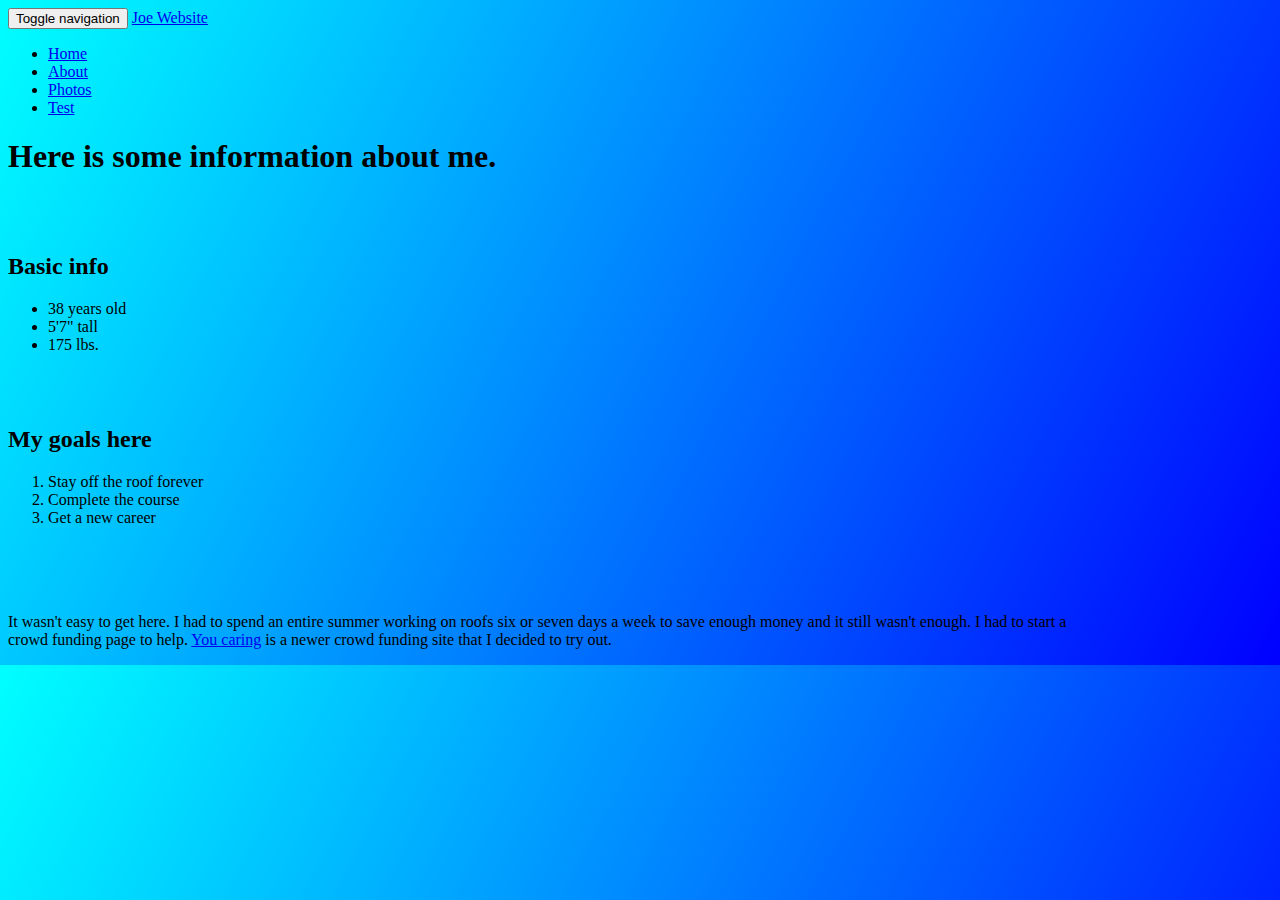
==== aboutme.html @ 37d8e16f "chng tab name, added script for nav button" ====
<!DOCTYPE html>
<html lang="en">

<head>

    <meta charset="utf-8">
    <meta http-equiv="X-UA-Compatible" content="IE=edge">
    <meta name="viewport" content="width=device-width, shrink-to-fit=no, initial-scale=1">
    <meta name="description" content="">
    <meta name="author" content="">

    <title>jinx3035.github.io</title>

    <link href="css/bootstrap.min.css" rel="stylesheet">    <!-- Custom CSS -->
    <link href="css/style.css" rel="stylesheet">
</head>
<body id="grad">

<nav class="navbar navbar-inverse navbar-fixed-top">
   <div class="container">
     <div class="navbar-header">
       <button type="button" class="navbar-toggle collapsed" data-toggle="collapse" data-target="#navbar" aria-expanded="false" aria-controls="navbar">
         <span class="sr-only">Toggle navigation</span>
         <span class="icon-bar"></span>
         <span class="icon-bar"></span>
         <span class="icon-bar"></span>
       </button>
       <a class="navbar-brand" href="index.html">Joe Website</a>
     </div>
     <div id="navbar" class="collapse navbar-collapse">
       <ul class="nav navbar-nav">
         <li class="active"><a href="index.html"> Home</a></li>
         <li class="active"><a href="aboutme.html"> About</a></li>
         <li class="active"><a href="photos.html">Photos</a></li>
         <li class="active"><a href="test.html">Test</a></li>
       </ul>
     </div><!--/.nav-collapse -->
   </div>
</nav>

<div class="container row">
   <h1>Here is some information about me.</h1>
  	<br><br>
   <h2>Basic info</h2>
  	 <ul>
  		<li>38 years old</li>
  		<li>5'7" tall</li>
  		<li>175 lbs.</li>
  	 </ul>
  <br><br>
  <h2>My goals here</h2>
   <ol>
  	<li>Stay off the roof forever</li>
  	<li>Complete the course</li>
  	<li>Get a new career</li>
   </ol>
   
	<br><br><br>
    <div class="border">
    	<p>	It wasn't easy to get here. I had to spend an entire summer working on roofs six or seven days a week to save enough money and it still wasn't enough. I had to start a crowd funding page to help. <a href="http://www.youcaring.com" target="_blank" alt="You caring dot com">You caring</a> is a newer crowd funding site that I decided to try out. 
    	</p>
    </div>
</div>
      <script src="https://ajax.googleapis.com/ajax/libs/jquery/1.12.4/jquery.min.js"></script>
      <script src="js/bootstrap.min.js"></script>
</body>
</html>
---- css/style.css ----
.sidebar-nav{
	margin-top: 130px;
}
#grad{
  background: red; /* For browsers that do not support gradients */
  background: -webkit-linear-gradient(left top, cyan, blue); /* For Safari 5.1 to 6.0 */
  background: -o-linear-gradient(bottom right, cyan, blue); /* For Opera 11.1 to 12.0 */
  background: -moz-linear-gradient(bottom right, cyan, blue); /* For Firefox 3.6 to 15 */
  background: linear-gradient(bottom right, cyan, blue); /* Standard syntax */
  margin-right: 200px;
}
.color1{
	color: red;
	text-shadow: .5px .5px 5px blue;
}	
.row{
  margin-top: 20px;
  margin-left: auto;
  margin-right: auto;
  min-width: 380px;
}
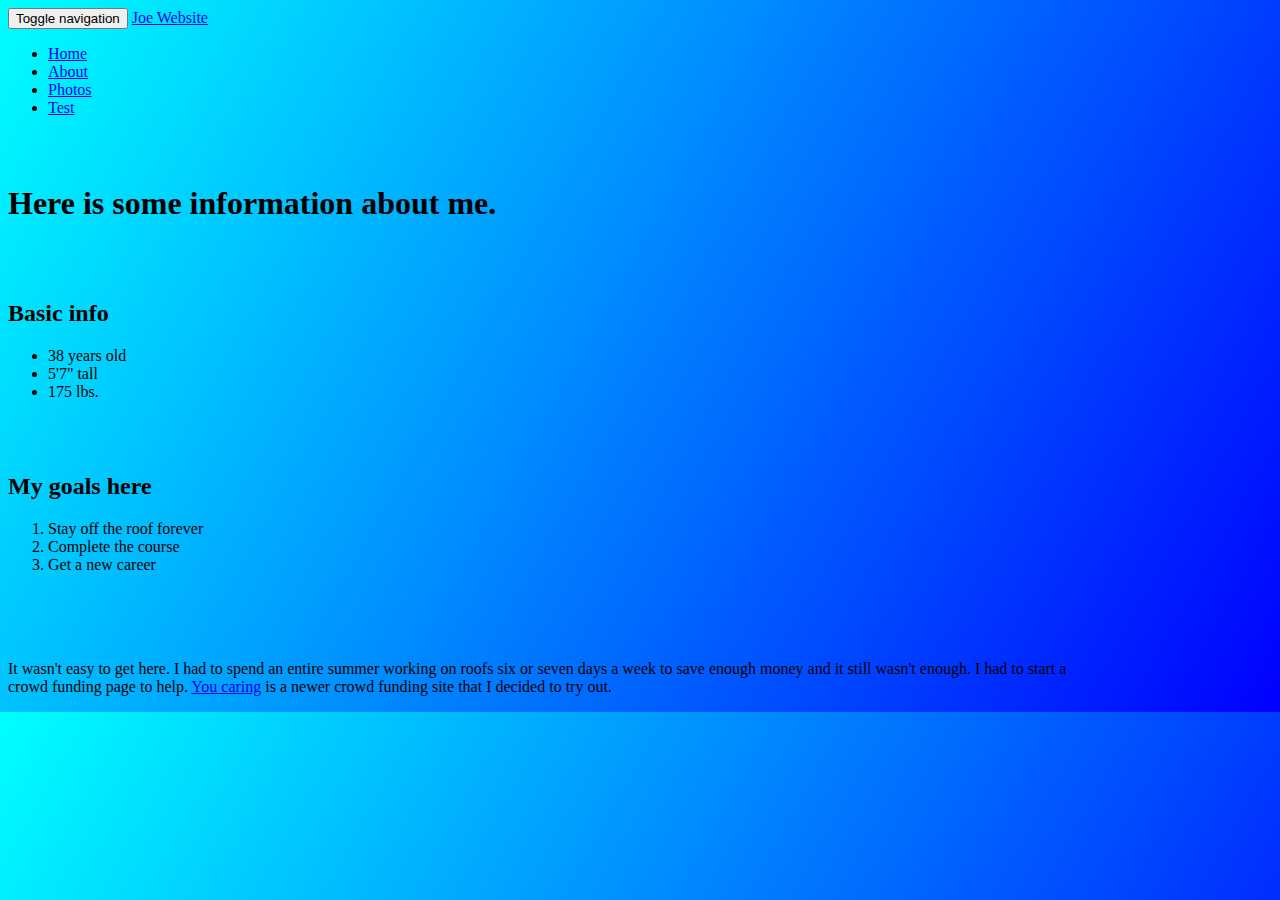
==== commit 55c00f8f: "made awesome functional pointy finger" ====
--- a/aboutme.html
+++ b/aboutme.html
@@ -33,6 +33,7 @@
          <li class="active"><a href="aboutme.html"> About</a></li>
          <li class="active"><a href="photos.html">Photos</a></li>
          <li class="active"><a href="test.html">Test</a></li>
+         <a href="photos.html"><i class="glyphicon glyphicon-hand-right" class="pull-right" style="font-size: 40px; color: white; margin: 2px;"></i></a>
        </ul>
      </div><!--/.nav-collapse -->
    </div>
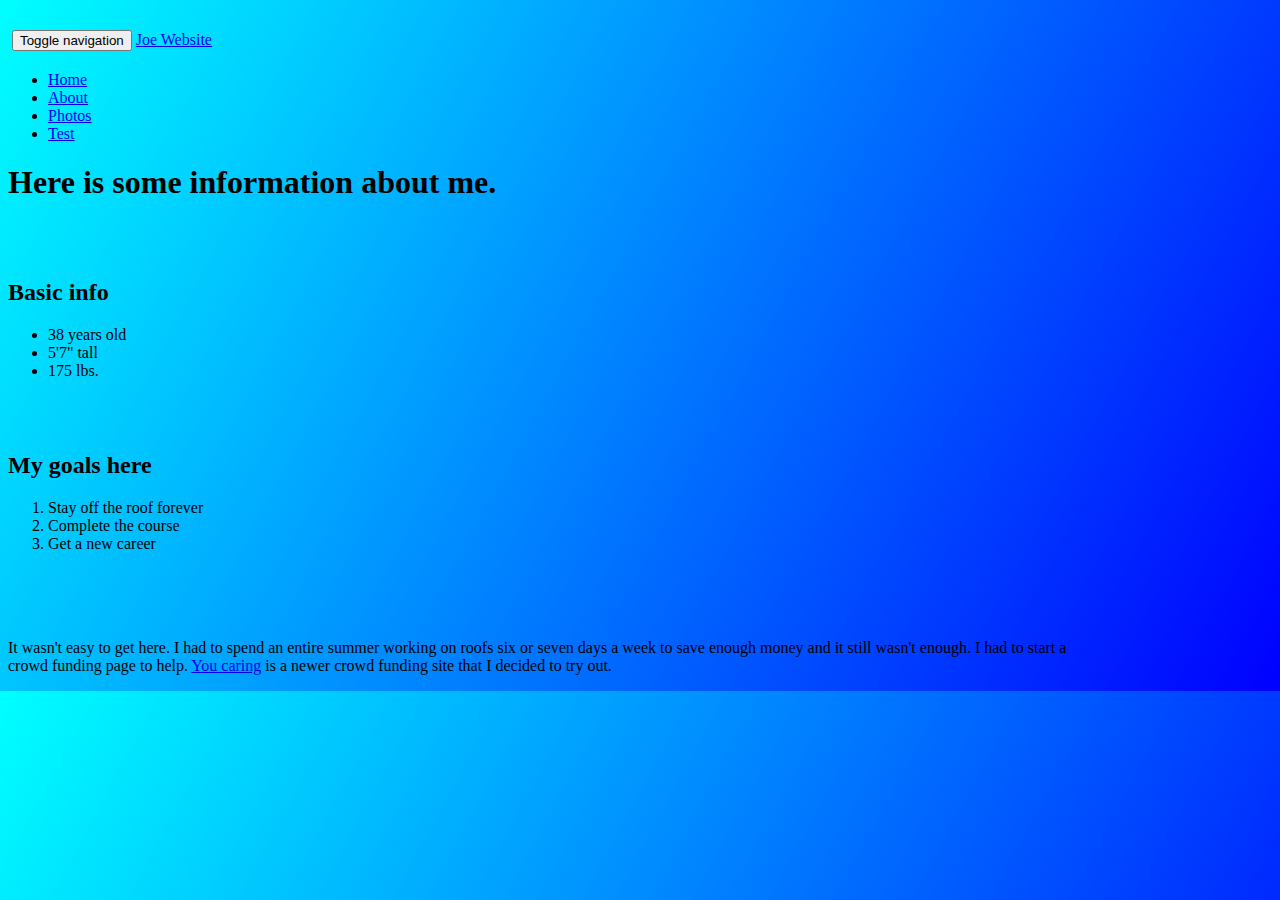
==== commit 0293c404: "moved pointy finger" ====
--- a/aboutme.html
+++ b/aboutme.html
@@ -19,6 +19,7 @@
 <nav class="navbar navbar-inverse navbar-fixed-top">
    <div class="container">
      <div class="navbar-header">
+      <a href="photos.html"><i class="glyphicon glyphicon-hand-right" class="pull-right" style="font-size: 40px; color: white; margin: 2px;"></i></a>
        <button type="button" class="navbar-toggle collapsed" data-toggle="collapse" data-target="#navbar" aria-expanded="false" aria-controls="navbar">
          <span class="sr-only">Toggle navigation</span>
          <span class="icon-bar"></span>
@@ -33,7 +34,6 @@
          <li class="active"><a href="aboutme.html"> About</a></li>
          <li class="active"><a href="photos.html">Photos</a></li>
          <li class="active"><a href="test.html">Test</a></li>
-         <a href="photos.html"><i class="glyphicon glyphicon-hand-right" class="pull-right" style="font-size: 40px; color: white; margin: 2px;"></i></a>
        </ul>
      </div><!--/.nav-collapse -->
    </div>
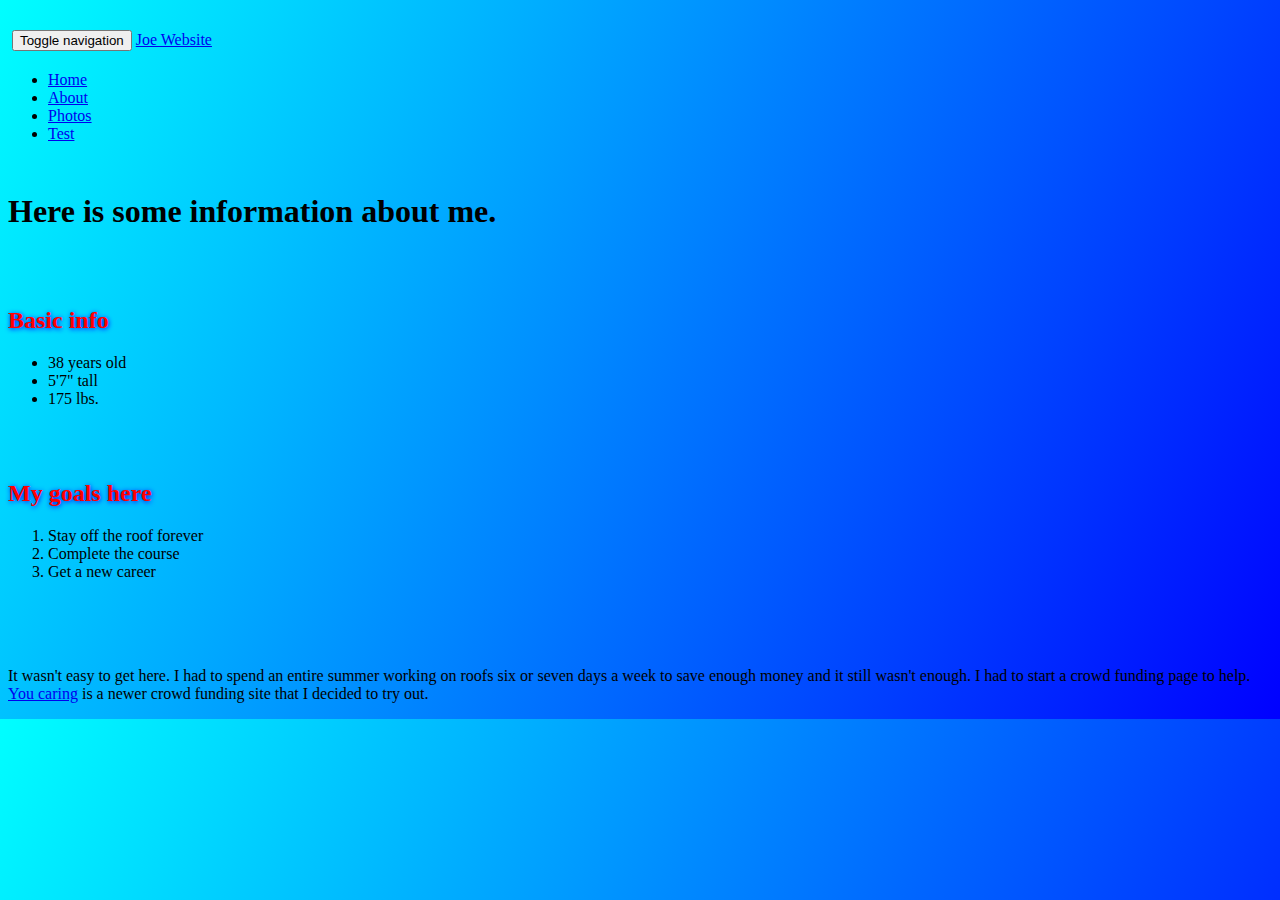
==== commit e0cc5e7a: "chng background" ====
--- a/aboutme.html
+++ b/aboutme.html
@@ -14,7 +14,7 @@
     <link href="css/bootstrap.min.css" rel="stylesheet">    <!-- Custom CSS -->
     <link href="css/style.css" rel="stylesheet">
 </head>
-<body id="grad">
+<body>
 
 <nav class="navbar navbar-inverse navbar-fixed-top">
    <div class="container">
--- a/css/style.css
+++ b/css/style.css
@@ -1,21 +1,30 @@
-.sidebar-nav{
-	margin-top: 130px;
+
+.color1{
+
+}	
+.row{
+  margin-top: 50px;
+  margin-left: auto;
+  margin-right: auto;
+  min-width: 380px;
 }
-#grad{
+h2{
+  color: red;
+  text-shadow: .5px .5px 5px blue;
+}
+.fit{
+  max-width: 720px;
+}
+img{
+  margin:10px;
+  border: 2px solid black;
+  max-width: 480px;
+  max-height: 600px;
+}
+body{
   background: red; /* For browsers that do not support gradients */
   background: -webkit-linear-gradient(left top, cyan, blue); /* For Safari 5.1 to 6.0 */
   background: -o-linear-gradient(bottom right, cyan, blue); /* For Opera 11.1 to 12.0 */
   background: -moz-linear-gradient(bottom right, cyan, blue); /* For Firefox 3.6 to 15 */
   background: linear-gradient(bottom right, cyan, blue); /* Standard syntax */
-  margin-right: 200px;
-}
-.color1{
-	color: red;
-	text-shadow: .5px .5px 5px blue;
-}	
-.row{
-  margin-top: 20px;
-  margin-left: auto;
-  margin-right: auto;
-  min-width: 380px;
-}
+}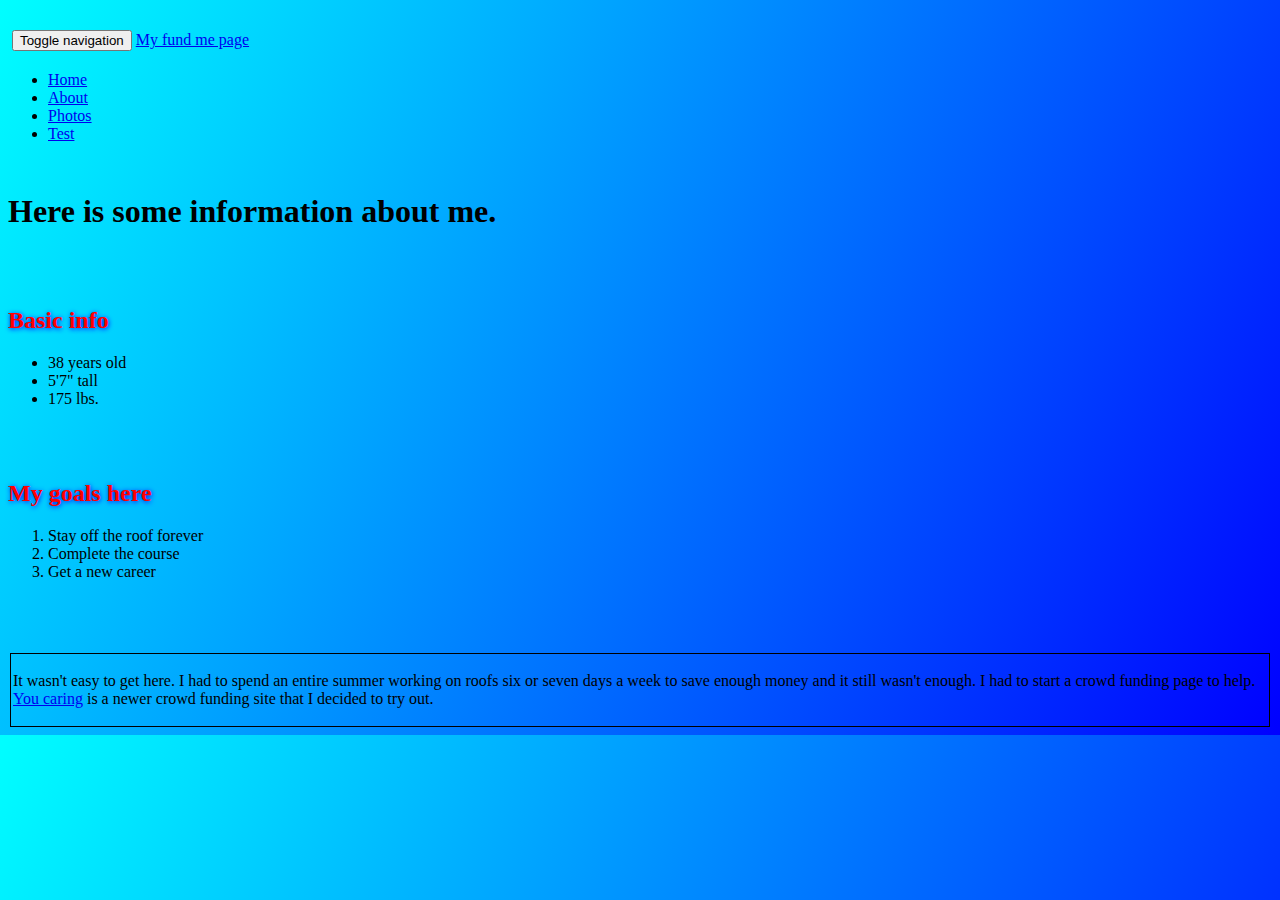
==== commit 273b38e2: "added border on text" ====
--- a/aboutme.html
+++ b/aboutme.html
@@ -26,7 +26,7 @@
          <span class="icon-bar"></span>
          <span class="icon-bar"></span>
        </button>
-       <a class="navbar-brand" href="index.html">Joe Website</a>
+       <a class="navbar-brand" href="https://www.youcaring.com/joedanforth-702145" target="_blank">My fund me page</a>
      </div>
      <div id="navbar" class="collapse navbar-collapse">
        <ul class="nav navbar-nav">
@@ -57,7 +57,7 @@
    </ol>
    
 	<br><br><br>
-    <div class="border">
+    <div class="container row border">
     	<p>	It wasn't easy to get here. I had to spend an entire summer working on roofs six or seven days a week to save enough money and it still wasn't enough. I had to start a crowd funding page to help. <a href="http://www.youcaring.com" target="_blank" alt="You caring dot com">You caring</a> is a newer crowd funding site that I decided to try out. 
     	</p>
     </div>
--- a/css/style.css
+++ b/css/style.css
@@ -1,16 +1,15 @@
-
-.color1{
-
+body{
+  background: red; /* For browsers that do not support gradients */
+  background: -webkit-linear-gradient(left top, cyan, blue); /* For Safari 5.1 to 6.0 */
+  background: -o-linear-gradient(bottom right, cyan, blue); /* For Opera 11.1 to 12.0 */
+  background: -moz-linear-gradient(bottom right, cyan, blue); /* For Firefox 3.6 to 15 */
+  background: linear-gradient(bottom right, cyan, blue); /* Standard syntax */
 }	
 .row{
   margin-top: 50px;
   margin-left: auto;
   margin-right: auto;
   min-width: 380px;
-}
-h2{
-  color: red;
-  text-shadow: .5px .5px 5px blue;
 }
 .fit{
   max-width: 720px;
@@ -19,12 +18,14 @@
   margin:10px;
   border: 2px solid black;
   max-width: 480px;
-  max-height: 600px;
+  max-height: 600px;  
 }
-body{
-  background: red; /* For browsers that do not support gradients */
-  background: -webkit-linear-gradient(left top, cyan, blue); /* For Safari 5.1 to 6.0 */
-  background: -o-linear-gradient(bottom right, cyan, blue); /* For Opera 11.1 to 12.0 */
-  background: -moz-linear-gradient(bottom right, cyan, blue); /* For Firefox 3.6 to 15 */
-  background: linear-gradient(bottom right, cyan, blue); /* Standard syntax */
+h2{
+  color: red;
+  text-shadow: .5px .5px 5px blue;
+}
+.border{
+  border: 1px solid black;
+  padding: 2px;
+  margin: 2px;
 }